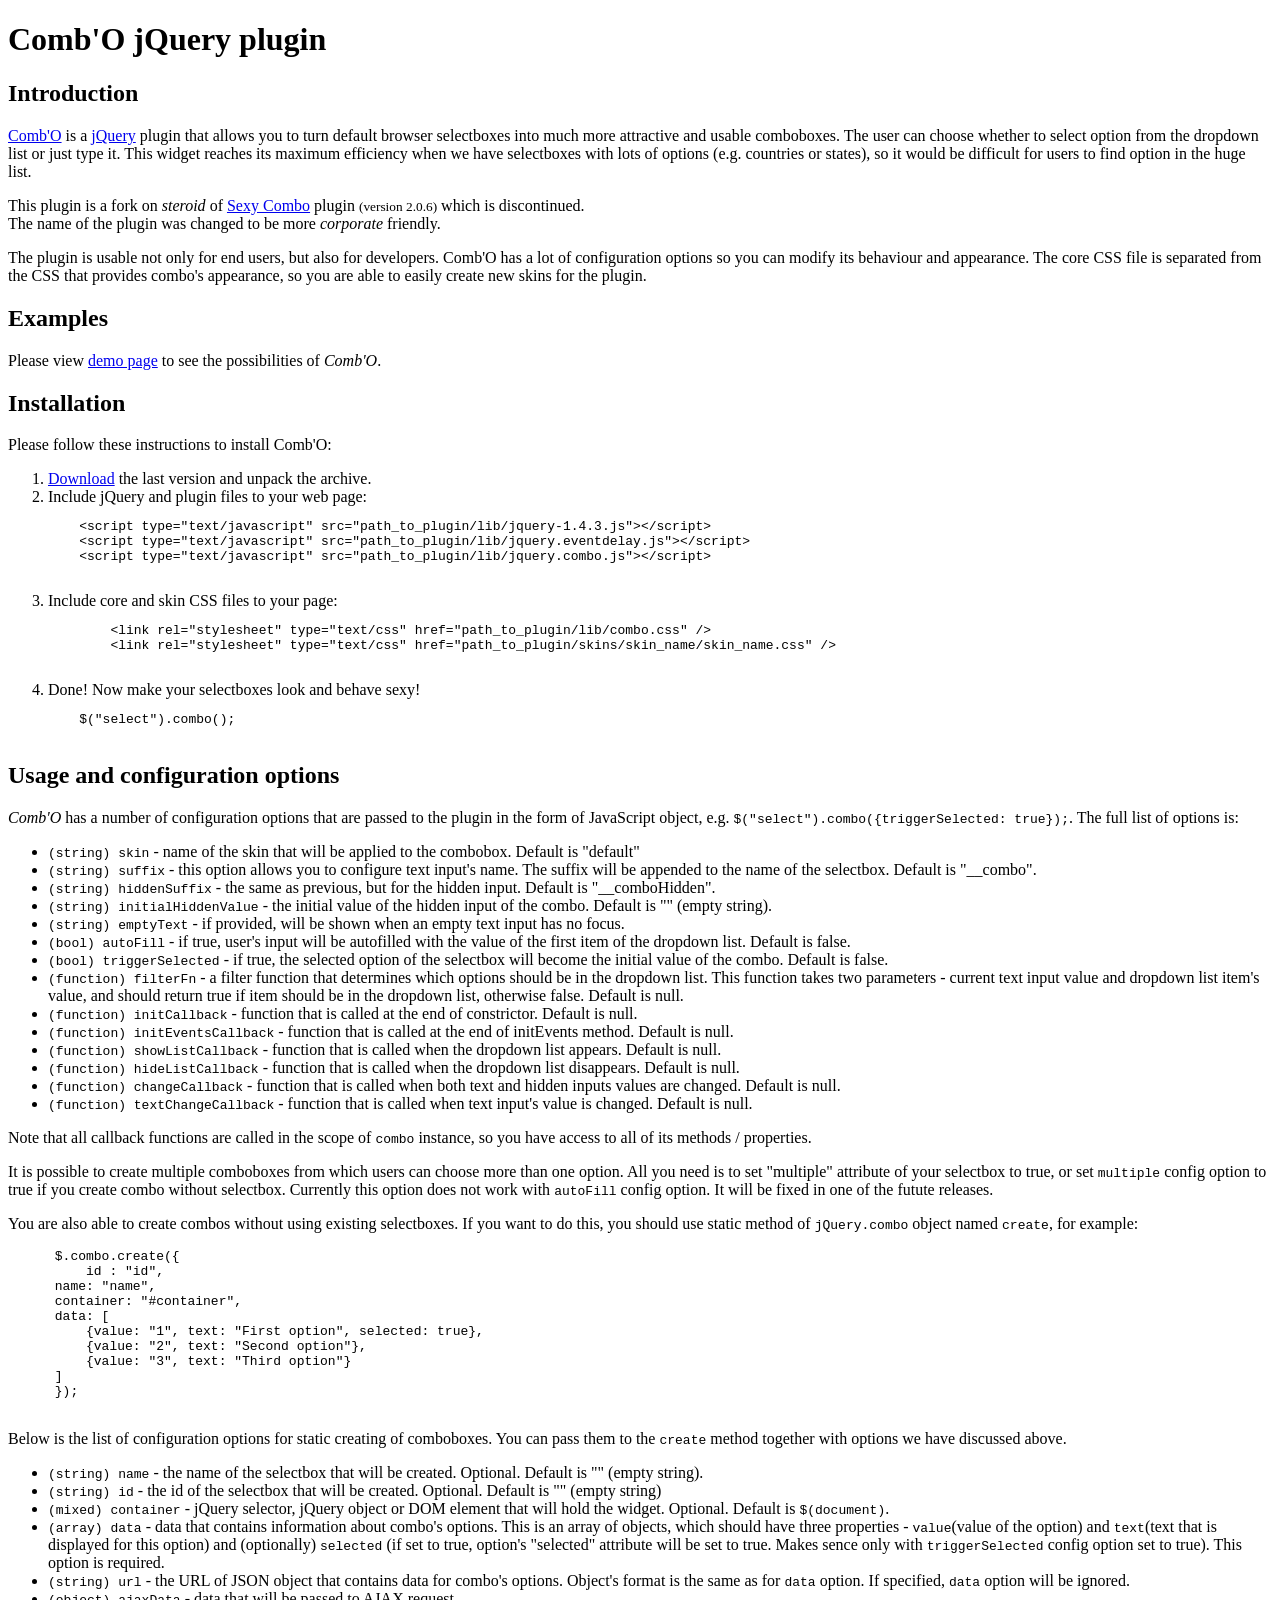
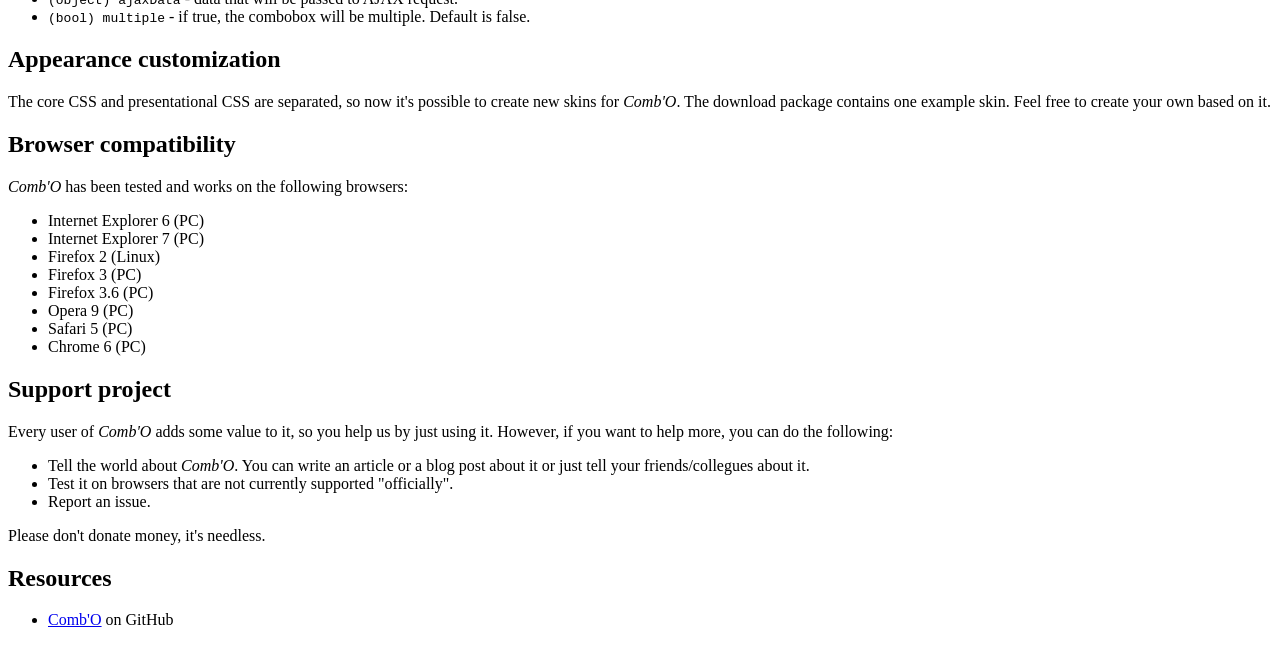
==== index.html @ 37e50381 "First commit." ====
<!DOCTYPE html PUBLIC "-//W3C//DTD XHTML 1.0 Transitional//EN"
  "http://www.w3.org/TR/xhtml1/DTD/xhtml1-transitional.dtd">
<html xmlns="http://www.w3.org/1999/xhtml" xml:lang="en-us">
  <head>
    <title>Comb'O jQuery plugin</title>
  </head>
  <body>
    <h1>Comb'O jQuery plugin</h1>
    <h2>Introduction</h2>
    <p>
    <a href="http://github.com/nowhereman/jquery.combo.js">Comb'O</a> is a <a href="http://jquery.com">jQuery</a> plugin that allows you to turn default browser selectboxes into much more attractive and usable comboboxes. The user can choose whether to select option from the dropdown list or just type it. This widget reaches its maximum efficiency when we have selectboxes with lots of options (e.g. countries or states), so it would be difficult for users to find option in the huge list.
    </p>
    <p>
    This plugin is a fork on <i>steroid</i> of <a href="http://code.google.com/p/sexy-combo">Sexy Combo</a> plugin <small>(version 2.0.6)</small> which is discontinued.<br />
    The name of the plugin was changed to be more <i>corporate</i> friendly.
    </p>
    <p>
    The plugin is usable not only for end users, but also for developers. Comb'O has a lot of configuration options so you can modify its behaviour and appearance. The core CSS file is separated from the CSS that provides combo's appearance, so you are able to easily create new skins for the plugin.
    </p>
    <h2>Examples</h2>
    <p>
    Please view <a href="examples/index.html">demo page</a> to see the possibilities of <em>Comb'O</em>.
    </p>
    <h2>Installation</h2>
    <p>
    Please follow these instructions to install Comb'O:
    <ol>
        <li><a href="https://github.com/nowhereman/jquery.combo.js/archives/master">Download</a> the last version and unpack the archive.</li>
    <li>
    Include jQuery and plugin files to your web page: <br />
    <code><pre>
    &lt;script type="text/javascript" src="path_to_plugin/lib/jquery-1.4.3.js"&gt;&lt;/script&gt;
    &lt;script type="text/javascript" src="path_to_plugin/lib/jquery.eventdelay.js"&gt;&lt;/script&gt;    
    &lt;script type="text/javascript" src="path_to_plugin/lib/jquery.combo.js"&gt;&lt;/script&gt;
    </pre></code>
    </li>
    <li>
        Include core and skin CSS files to your page:<br />
        <code><pre>
        &lt;link rel="stylesheet" type="text/css" href="path_to_plugin/lib/combo.css" /&gt;
        &lt;link rel="stylesheet" type="text/css" href="path_to_plugin/skins/skin_name/skin_name.css" /&gt;
        </pre></code>
    
    </li>
    <li>
    Done! Now make your selectboxes look and behave sexy!
    <code><pre>
    $("select").combo();
    </pre></code>
    </li>
    </ol>
    </p>
    <h2>Usage and configuration options</h2>
    <p>
    <em>Comb'O</em> has a number of configuration options that are passed to the plugin in the form of JavaScript object, e.g. <code>$("select").combo({triggerSelected: true});</code>. The full list of options is:
    </p>
    <ul>
      <li>
      <code>(string) skin</code> - name of the skin that will be applied to the combobox. Default is "default"
      </li>
      <li>
      <code>(string) suffix</code> - this option allows you to configure text input's name. The suffix will be appended to the name of the selectbox. Default is "__combo".
      </li>
      <li>
      <code>(string) hiddenSuffix</code> - the same as previous, but for the hidden input. Default is "__comboHidden".
      </li>
      <li>
      <code>(string) initialHiddenValue</code> - the initial value of the hidden input of the combo. Default is "" (empty string).
      </li>
      <li>
      <code>(string) emptyText</code> - if provided, will be shown when an empty text input has no focus.
      </li>
      <li>
      <code>(bool) autoFill</code> - if true, user's input will be autofilled with the value of the first item of the dropdown list. Default is false.
      </li>
      <li>
      <code>(bool) triggerSelected</code> - if true, the selected option of the selectbox will become the initial value of the combo. Default is false.
      </li>
      <li>
      <code>(function) filterFn</code> - a filter function that determines which options should be in the dropdown list.  This function takes two parameters - current text input value and dropdown list item's value, and should return true if item should be in the dropdown list, otherwise false. Default is null.
      </li>
      <!--new-->
      <li>
      <code>(function) initCallback</code> - function that is called at the end of constrictor. Default is null.
      </li>
      <li>
      <code>(function) initEventsCallback</code> - function that is called at the end of initEvents method. Default is null.
      </li>
      <li>
      <code>(function) showListCallback</code> - function that is called when the dropdown list appears. Default is null.
      </li>
      <li>
      <code>(function) hideListCallback</code> - function that is called when the dropdown list disappears. Default is null.
      </li>
      <li>
      <code>(function) changeCallback</code> - function that is called when both text and hidden inputs values are changed. Default is null.
      </li>
      <li>
      <code>(function) textChangeCallback</code> - function that is called when text input's value is changed. Default is null.
      </li>
      <!--end new-->
    </ul>
    <!--new-->
    <p>
    Note that all callback functions are called in the scope of <code>combo</code> instance, so you have access to all of its methods / properties.
    </p>
    <!--end new-->
    <p>
    It is possible to create multiple comboboxes from which users can choose more than one option. All you need is to set "multiple" attribute of your selectbox to true, or set <code>multiple</code> config option to true if you create combo without selectbox. Currently this option does not work with <code>autoFill</code> config option. It will be fixed in one of the futute releases.
    </p>
    <p>

    </p>
    <p>
    You are also able to create combos without using  existing selectboxes. If you want to do this, you should use static method of <code>jQuery.combo</code> object named <code>create</code>, for example: <br />
      <code><pre>
      $.combo.create({
          id : "id",
      name: "name",
      container: "#container",
      data: [
          {value: "1", text: "First option", selected: true},
          {value: "2", text: "Second option"},
          {value: "3", text: "Third option"}
      ]
      });
      </pre></code>
    </p>
    <p>
    Below is the list of configuration options for static creating of comboboxes. You can pass them to the <code>create</code> method together with options we have discussed above.
    </p>
    <ul>
        <li><code>(string) name</code> - the name of the selectbox that will be created. Optional. Default is "" (empty string).</li>
        <li><code>(string) id</code> - the id of the selectbox that will be created. Optional. Default is "" (empty string)</li>
        <li><code>(mixed) container</code> - jQuery selector, jQuery object or DOM element that will hold the widget. Optional. Default is <code>$(document)</code>.</li>
        <li><code>(array) data</code> - data that contains information about combo's options. This is an array of objects, which should have three properties - <code>value</code>(value of the option) and <code>text</code>(text that is displayed for this option) and (optionally) <code>selected</code> (if set to true, option's "selected" attribute will be set to true. Makes sence only with <code>triggerSelected</code> config option set to true). This option is required.</li>
        <li>
        <code>(string) url</code> - the URL of JSON object that contains data for combo's options. Object's format is the same as for <code>data</code> option. If specified, <code>data</code> option will be ignored.
        </li>
        <li>
        <code>(object) ajaxData</code> - data that will be passed to AJAX request.
        </li>
        <li>
        <code>(bool) multiple</code> - if true, the combobox will be multiple. Default is false.
        </li>
    </ul>
    <h2>Appearance customization</h2>
    <p>
    The core CSS and presentational CSS are separated, so now it's possible to create new skins for <em>Comb'O</em>. The download package contains one example skin. Feel free to create your own based on it.
    </p>
    <h2>Browser compatibility</h2>
    <p>
    <em>Comb'O</em> has been tested and works on the following browsers:
    </p>
    <ul>
      <li>Internet Explorer 6 (PC)</li>
      <li>Internet Explorer 7 (PC)</li>
      <li>Firefox 2 (Linux)</li>
      <li>Firefox 3 (PC)</li>
      <li>Firefox 3.6 (PC)</li>
      <li>Opera 9 (PC)</li>
      <li>Safari 5 (PC)</li>
      <li>Chrome 6 (PC)</li>
    </ul>
    <h2>Support project</h2>
    <p>
    Every user of <em>Comb'O</em> adds some value to it, so you help us by just using it. However, if you want to help more, you can do the following:
    </p>
    <ul>
      <li>
      Tell the world about <em>Comb'O</em>. You can write an article or a blog post about it or just tell your friends/collegues about it.
      </li>
      <li>
      Test it on browsers that are not currently supported "officially".
      </li>
      <li>
      Report an issue.
      </li>
    </ul>
    <p>
    Please don't donate money, it's needless.
    </p>
    <h2>Resources</h2>
    <ul>
      <li><a href="http://github.com/nowhereman/jquery.combo.js">Comb'O</a> on GitHub</li>
      <!--<li><a href="http://plugins.jquery.com/project/combo">Comb'O</a> in jQuery plugins directory.</li>-->
    </ul>
  </body>
</html>
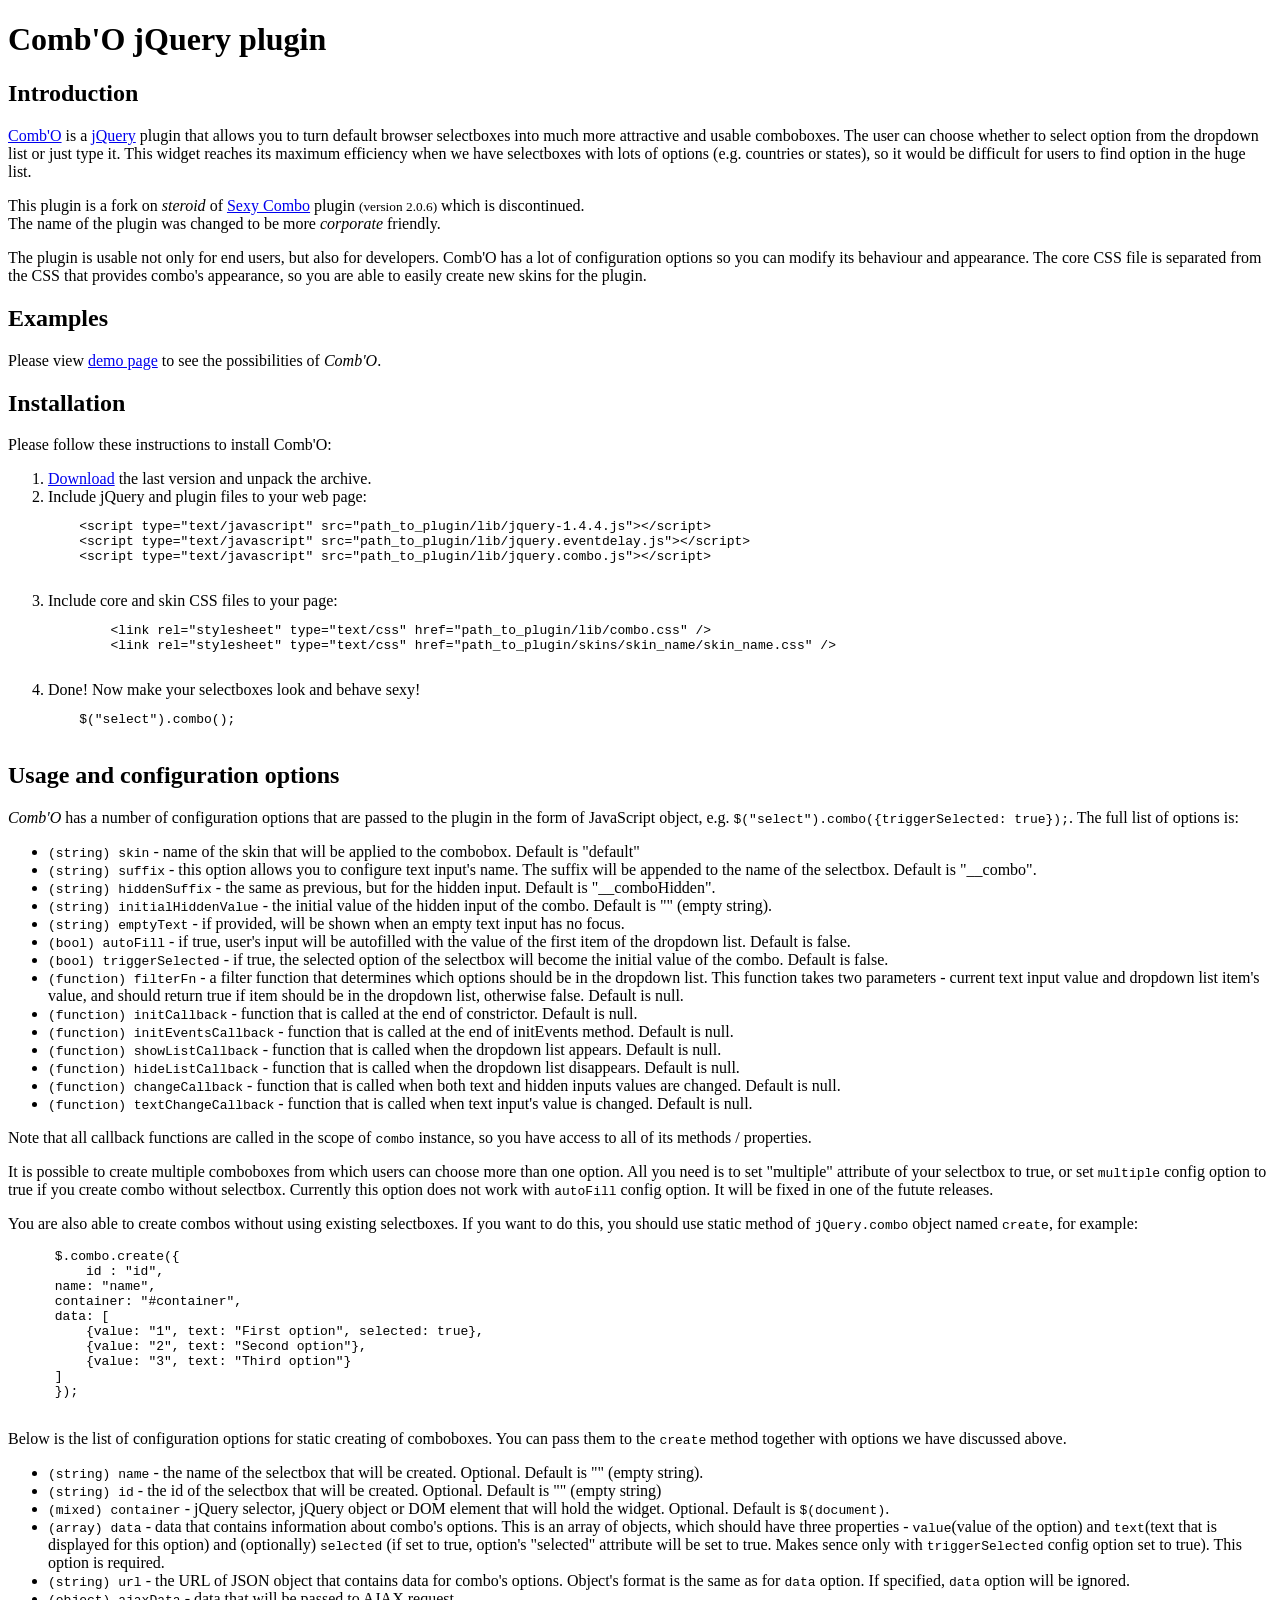
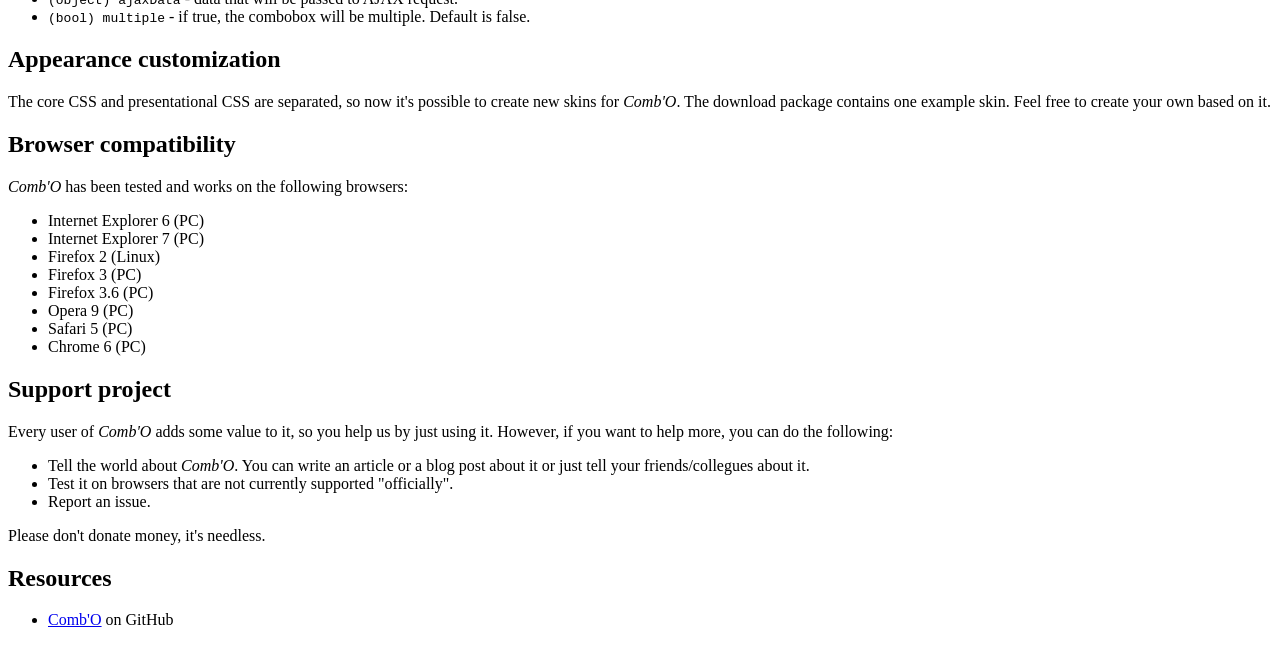
==== commit ffdc3933: "Updating examples and docs to use jQuery 1.4.4." ====
--- a/index.html
+++ b/index.html
@@ -29,8 +29,8 @@
     <li>
     Include jQuery and plugin files to your web page: <br />
     <code><pre>
-    &lt;script type="text/javascript" src="path_to_plugin/lib/jquery-1.4.3.js"&gt;&lt;/script&gt;
-    &lt;script type="text/javascript" src="path_to_plugin/lib/jquery.eventdelay.js"&gt;&lt;/script&gt;    
+    &lt;script type="text/javascript" src="path_to_plugin/lib/jquery-1.4.4.js"&gt;&lt;/script&gt;
+    &lt;script type="text/javascript" src="path_to_plugin/lib/jquery.eventdelay.js"&gt;&lt;/script&gt;
     &lt;script type="text/javascript" src="path_to_plugin/lib/jquery.combo.js"&gt;&lt;/script&gt;
     </pre></code>
     </li>
@@ -40,7 +40,7 @@
         &lt;link rel="stylesheet" type="text/css" href="path_to_plugin/lib/combo.css" /&gt;
         &lt;link rel="stylesheet" type="text/css" href="path_to_plugin/skins/skin_name/skin_name.css" /&gt;
         </pre></code>
-    
+
     </li>
     <li>
     Done! Now make your selectboxes look and behave sexy!
@@ -186,4 +186,5 @@
       <!--<li><a href="http://plugins.jquery.com/project/combo">Comb'O</a> in jQuery plugins directory.</li>-->
     </ul>
   </body>
-</html>+</html>
+
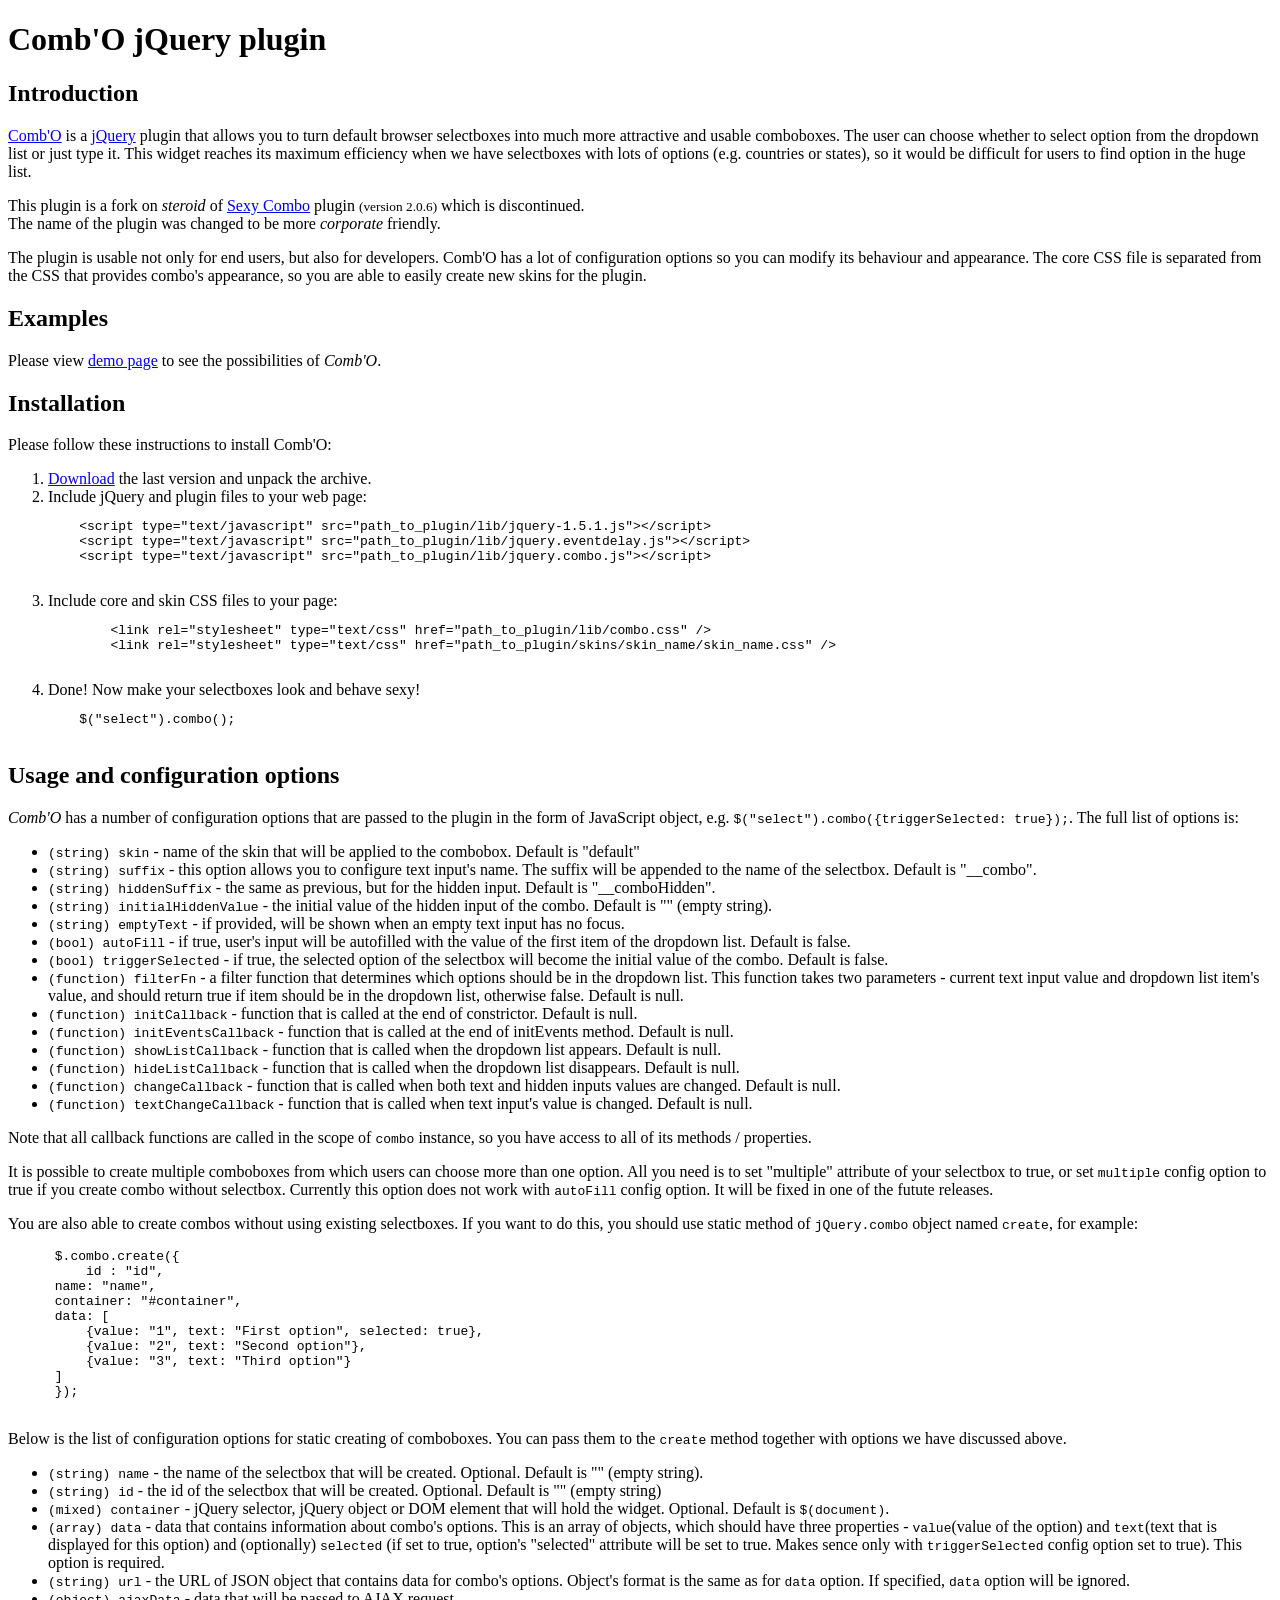
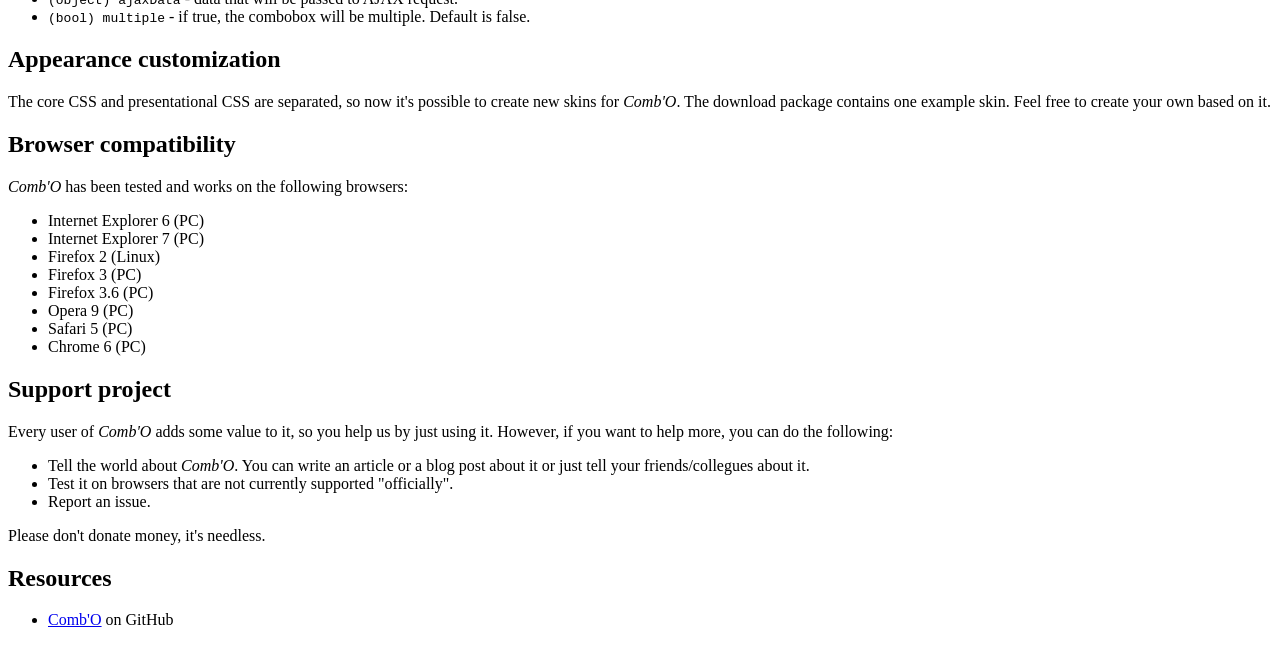
==== commit d9539003: "Updating examples and docs to use jQuery 1.5.1." ====
--- a/index.html
+++ b/index.html
@@ -29,7 +29,7 @@
     <li>
     Include jQuery and plugin files to your web page: <br />
     <code><pre>
-    &lt;script type="text/javascript" src="path_to_plugin/lib/jquery-1.4.4.js"&gt;&lt;/script&gt;
+    &lt;script type="text/javascript" src="path_to_plugin/lib/jquery-1.5.1.js"&gt;&lt;/script&gt;
     &lt;script type="text/javascript" src="path_to_plugin/lib/jquery.eventdelay.js"&gt;&lt;/script&gt;
     &lt;script type="text/javascript" src="path_to_plugin/lib/jquery.combo.js"&gt;&lt;/script&gt;
     </pre></code>
